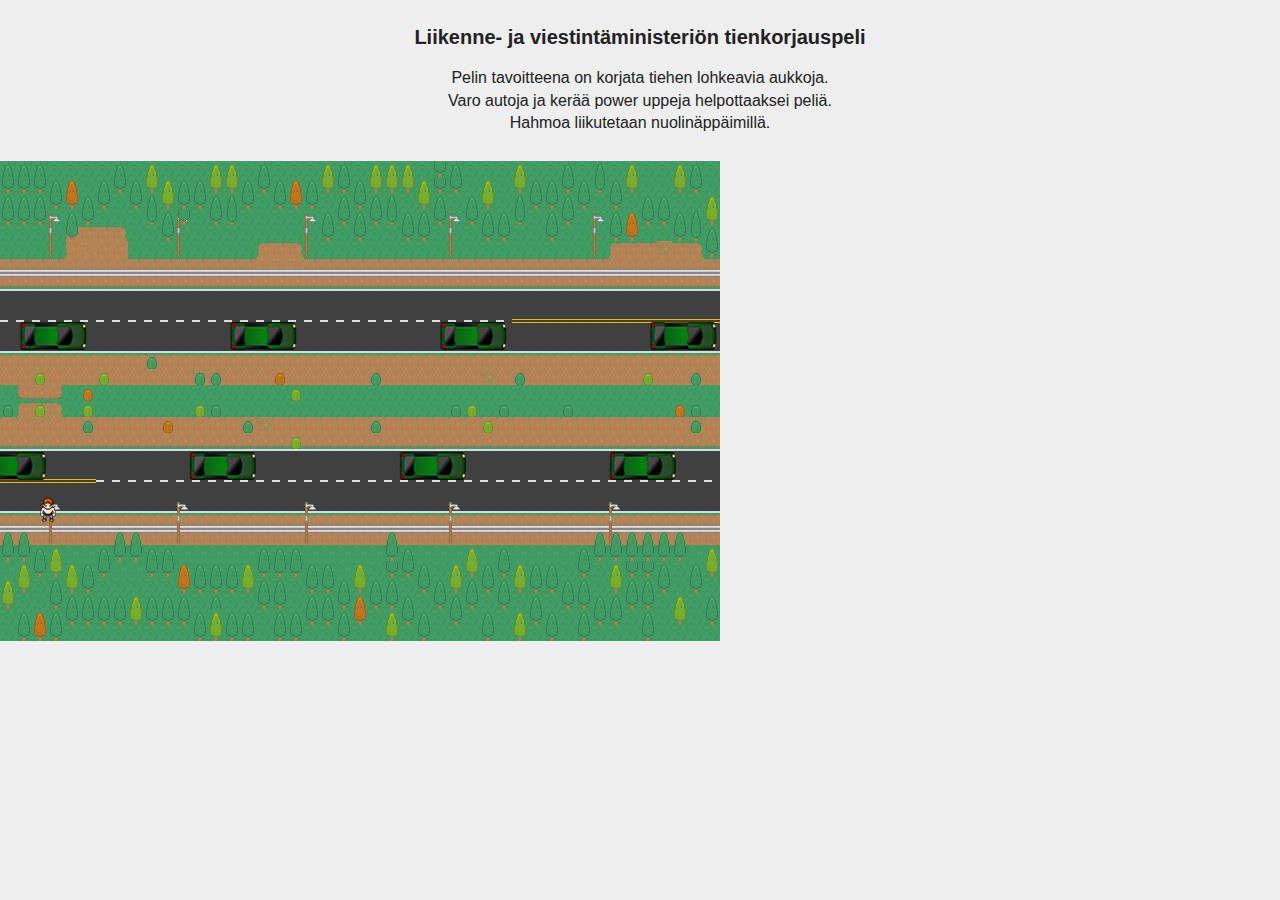
==== deploy/index.html @ bdd80708 "Game development platform update" ====
﻿<!DOCTYPE html>

<html lang="en" xmlns="http://www.w3.org/1999/xhtml">
<head>
    <meta charset="utf-8" />
    <title>Phaser Template</title>
    <link rel="stylesheet" href="css/game.css" type="text/css" />
    <link rel="stylesheet" href="css/normalize.css" type="text/css" />
    <script src="js/game.js"></script>
</head>
<body>

 <div id="main-content" class="center">
            <h1>Liikenne- ja viestintäministeriön tienkorjauspeli</h1>
            <p>Pelin tavoitteena on korjata tiehen lohkeavia aukkoja. <br> Varo autoja ja kerää power uppeja helpottaaksei peliä.<br>Hahmoa liikutetaan nuolinäppäimillä.</p>
  </div>

<div id="game"></div>

</body>
</html>
---- deploy/css/game.css ----
/*! HTML5 Boilerplate v5.3.0 | MIT License | https://html5boilerplate.com/ */

/*
 * What follows is the result of much research on cross-browser styling.
 * Credit left inline and big thanks to Nicolas Gallagher, Jonathan Neal,
 * Kroc Camen, and the H5BP dev community and team.
 */

/* ==========================================================================
   Base styles: opinionated defaults
   ========================================================================== */

html {
    color: #222;
    font-size: 1em;
    line-height: 1.4;
}

/*
 * Remove text-shadow in selection highlight:
 * https://twitter.com/miketaylr/status/12228805301
 *
 * These selection rule sets have to be separate.
 * Customize the background color to match your design.
 */

::-moz-selection {
    background: #b3d4fc;
    text-shadow: none;
}

::selection {
    background: #b3d4fc;
    text-shadow: none;
}

/*
 * A better looking default horizontal rule
 */

hr {
    display: block;
    height: 1px;
    border: 0;
    border-top: 1px solid #ccc;
    margin: 1em 0;
    padding: 0;
}

/*
 * Remove the gap between audio, canvas, iframes,
 * images, videos and the bottom of their containers:
 * https://github.com/h5bp/html5-boilerplate/issues/440
 */

audio,
canvas,
iframe,
img,
svg,
video {
    vertical-align: middle;
}

/*
 * Remove default fieldset styles.
 */

fieldset {
    border: 0;
    margin: 0;
    padding: 0;
}

/*
 * Allow only vertical resizing of textareas.
 */

textarea {
    resize: vertical;
}

/* ==========================================================================
   Browser Upgrade Prompt
   ========================================================================== */

.browserupgrade {
    margin: 0.2em 0;
    background: #ccc;
    color: #000;
    padding: 0.2em 0;
}

/* ==========================================================================
   Author's custom styles
   ========================================================================== */

#game canvas {
    margin: 0 auto;
}

body {
    background-color: #eee;
}

#main-content {
    text-align: center;    
}

#main-content h1 {
    font-size: 20px;  
}


.center {
    margin: auto;
    width: 36%;
    padding: 10px;
}











/* ==========================================================================
   Helper classes
   ========================================================================== */

/*
 * Hide visually and from screen readers
 */

.hidden {
    display: none !important;
}

/*
 * Hide only visually, but have it available for screen readers:
 * http://snook.ca/archives/html_and_css/hiding-content-for-accessibility
 */

.visuallyhidden {
    border: 0;
    clip: rect(0 0 0 0);
    height: 1px;
    margin: -1px;
    overflow: hidden;
    padding: 0;
    position: absolute;
    width: 1px;
}

/*
 * Extends the .visuallyhidden class to allow the element
 * to be focusable when navigated to via the keyboard:
 * https://www.drupal.org/node/897638
 */

.visuallyhidden.focusable:active,
.visuallyhidden.focusable:focus {
    clip: auto;
    height: auto;
    margin: 0;
    overflow: visible;
    position: static;
    width: auto;
}

/*
 * Hide visually and from screen readers, but maintain layout
 */

.invisible {
    visibility: hidden;
}

/*
 * Clearfix: contain floats
 *
 * For modern browsers
 * 1. The space content is one way to avoid an Opera bug when the
 *    `contenteditable` attribute is included anywhere else in the document.
 *    Otherwise it causes space to appear at the top and bottom of elements
 *    that receive the `clearfix` class.
 * 2. The use of `table` rather than `block` is only necessary if using
 *    `:before` to contain the top-margins of child elements.
 */

.clearfix:before,
.clearfix:after {
    content: " "; /* 1 */
    display: table; /* 2 */
}

.clearfix:after {
    clear: both;
}

/* ==========================================================================
   EXAMPLE Media Queries for Responsive Design.
   These examples override the primary ('mobile first') styles.
   Modify as content requires.
   ========================================================================== */

@media only screen and (min-width: 35em) {
    /* Style adjustments for viewports that meet the condition */
}

@media print,
       (-webkit-min-device-pixel-ratio: 1.25),
       (min-resolution: 1.25dppx),
       (min-resolution: 120dpi) {
    /* Style adjustments for high resolution devices */
}

/* ==========================================================================
   Print styles.
   Inlined to avoid the additional HTTP request:
   http://www.phpied.com/delay-loading-your-print-css/
   ========================================================================== */

@media print {
    *,
    *:before,
    *:after,
    *:first-letter,
    *:first-line {
        background: transparent !important;
        color: #000 !important; /* Black prints faster:
                                   http://www.sanbeiji.com/archives/953 */
        box-shadow: none !important;
        text-shadow: none !important;
    }

    a,
    a:visited {
        text-decoration: underline;
    }

    a[href]:after {
        content: " (" attr(href) ")";
    }

    abbr[title]:after {
        content: " (" attr(title) ")";
    }

    /*
     * Don't show links that are fragment identifiers,
     * or use the `javascript:` pseudo protocol
     */

    a[href^="#"]:after,
    a[href^="javascript:"]:after {
        content: "";
    }

    pre,
    blockquote {
        border: 1px solid #999;
        page-break-inside: avoid;
    }

    /*
     * Printing Tables:
     * http://css-discuss.incutio.com/wiki/Printing_Tables
     */

    thead {
        display: table-header-group;
    }

    tr,
    img {
        page-break-inside: avoid;
    }

    img {
        max-width: 100% !important;
    }

    p,
    h2,
    h3 {
        orphans: 3;
        widows: 3;
    }

    h2,
    h3 {
        page-break-after: avoid;
    }
}
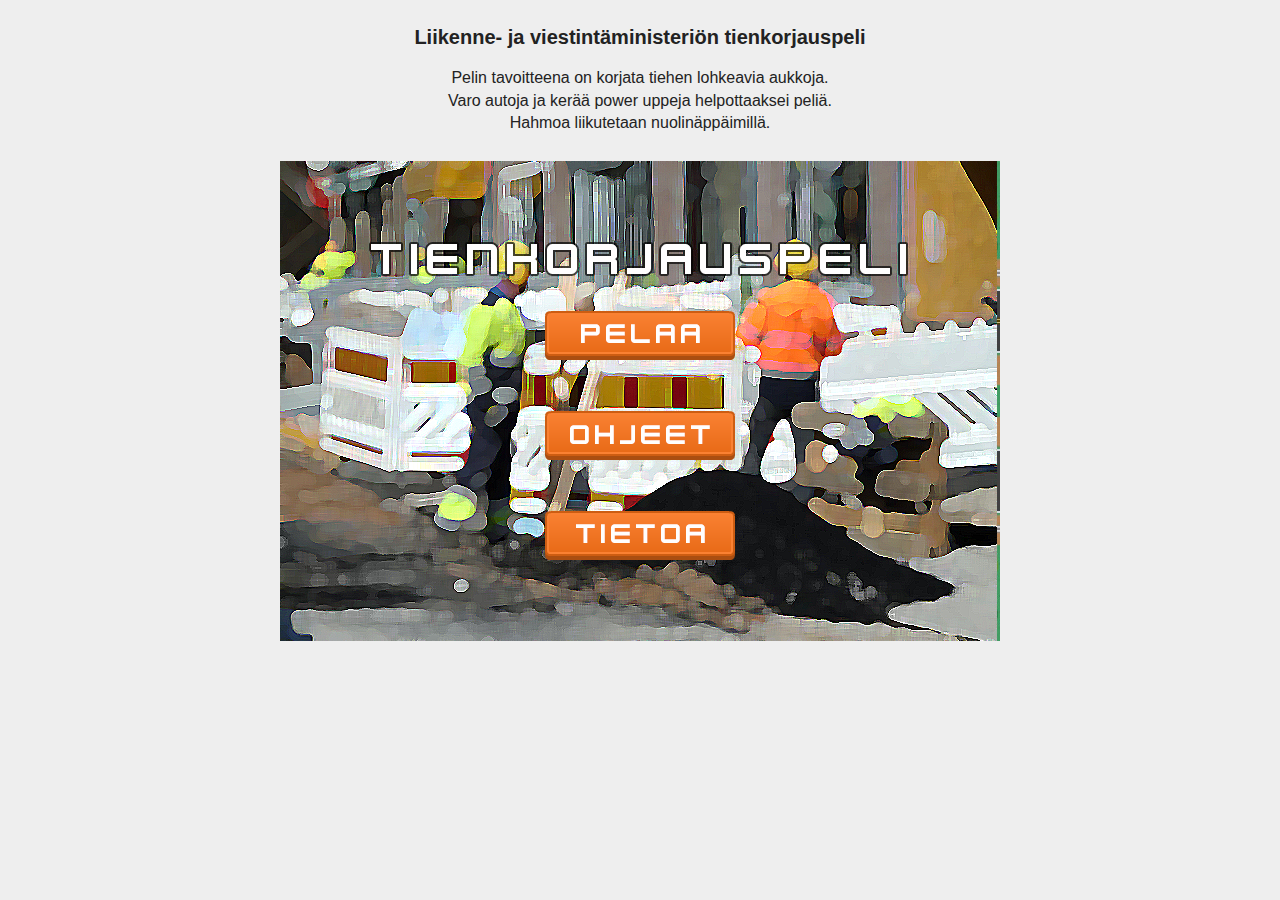
==== commit 9fa5d47a: "Major update" ====
--- a/deploy/index.html
+++ b/deploy/index.html
@@ -6,7 +6,19 @@
     <title>Phaser Template</title>
     <link rel="stylesheet" href="css/game.css" type="text/css" />
     <link rel="stylesheet" href="css/normalize.css" type="text/css" />
-    <script src="js/game.js"></script>
+
+    <script type="text/javascript" src="js/lib/phaser.min.js"></script>
+
+<!--     <script type="text/javascript" src="js/boot.js"></script>
+    <script type="text/javascript" src="js/load.js"></script>
+    <script type="text/javascript" src="js/menu.js"></script>
+    <script type="text/javascript" src="js/level1.js"></script>
+    <script type="text/javascript" src="js/level2.js"></script>
+    <script type="text/javascript" src="js/level3.js"></script>
+    <script type="text/javascript" src="js/win.js"></script> -->
+    <script type="text/javascript" src="js/game.js"></script>
+
+
 </head>
 <body>
 
@@ -15,7 +27,7 @@
             <p>Pelin tavoitteena on korjata tiehen lohkeavia aukkoja. <br> Varo autoja ja kerää power uppeja helpottaaksei peliä.<br>Hahmoa liikutetaan nuolinäppäimillä.</p>
   </div>
 
-<div id="game"></div>
+<div id="gameDiv"></div>
 
 </body>
 </html>--- a/deploy/css/game.css
+++ b/deploy/css/game.css
@@ -95,7 +95,7 @@
    Author's custom styles
    ========================================================================== */
 
-#game canvas {
+canvas {
     margin: 0 auto;
 }
 
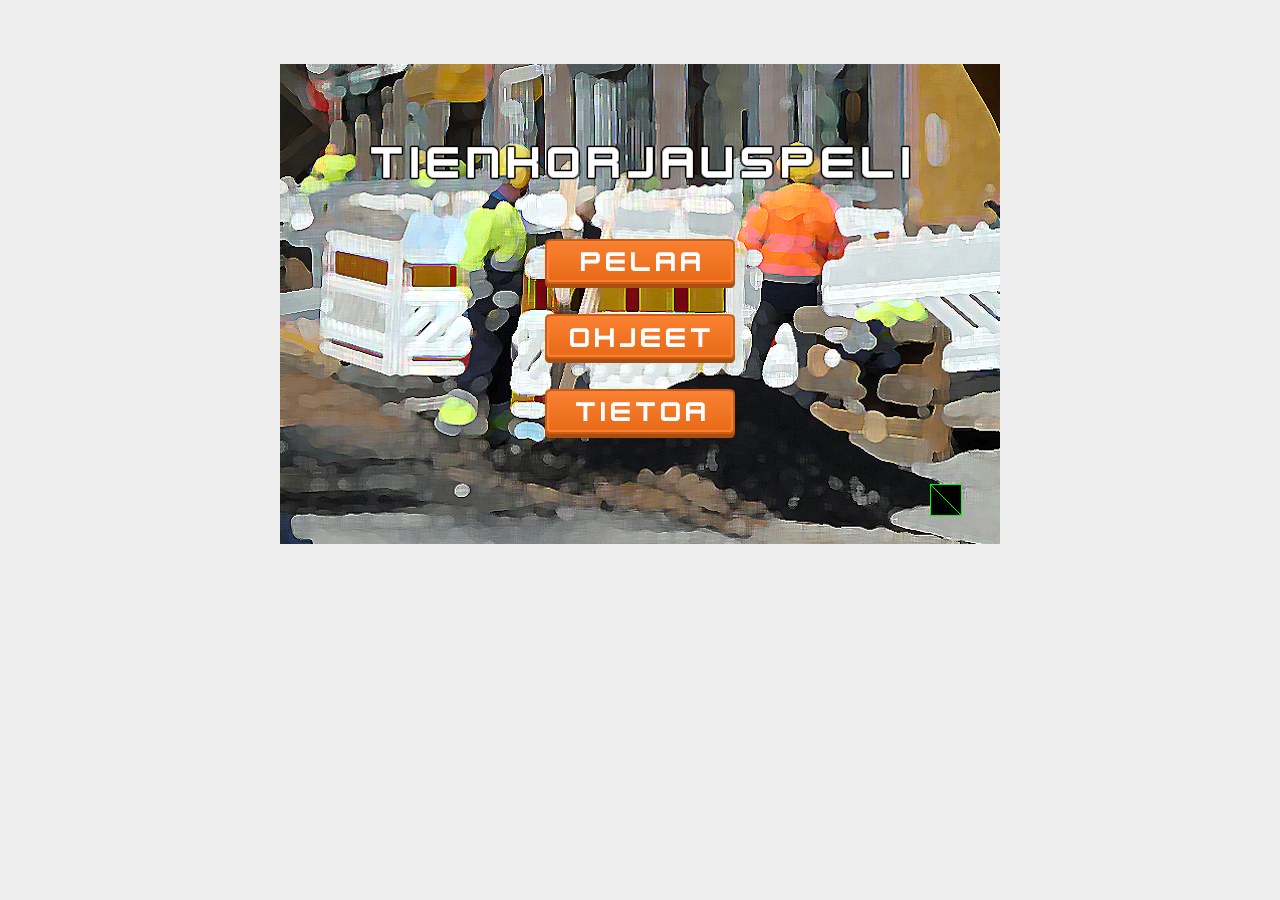
==== commit 4f8b9d4f: "Minor tweaks to deploy" ====
--- a/deploy/index.html
+++ b/deploy/index.html
@@ -22,10 +22,10 @@
 </head>
 <body>
 
- <div id="main-content" class="center">
+<!--  <div id="main-content" class="center">
             <h1>Liikenne- ja viestintäministeriön tienkorjauspeli</h1>
             <p>Pelin tavoitteena on korjata tiehen lohkeavia aukkoja. <br> Varo autoja ja kerää power uppeja helpottaaksei peliä.<br>Hahmoa liikutetaan nuolinäppäimillä.</p>
-  </div>
+  </div> -->
 
 <div id="gameDiv"></div>
 
--- a/deploy/css/game.css
+++ b/deploy/css/game.css
@@ -96,7 +96,7 @@
    ========================================================================== */
 
 canvas {
-    margin: 0 auto;
+    margin: 5% auto;
 }
 
 body {
